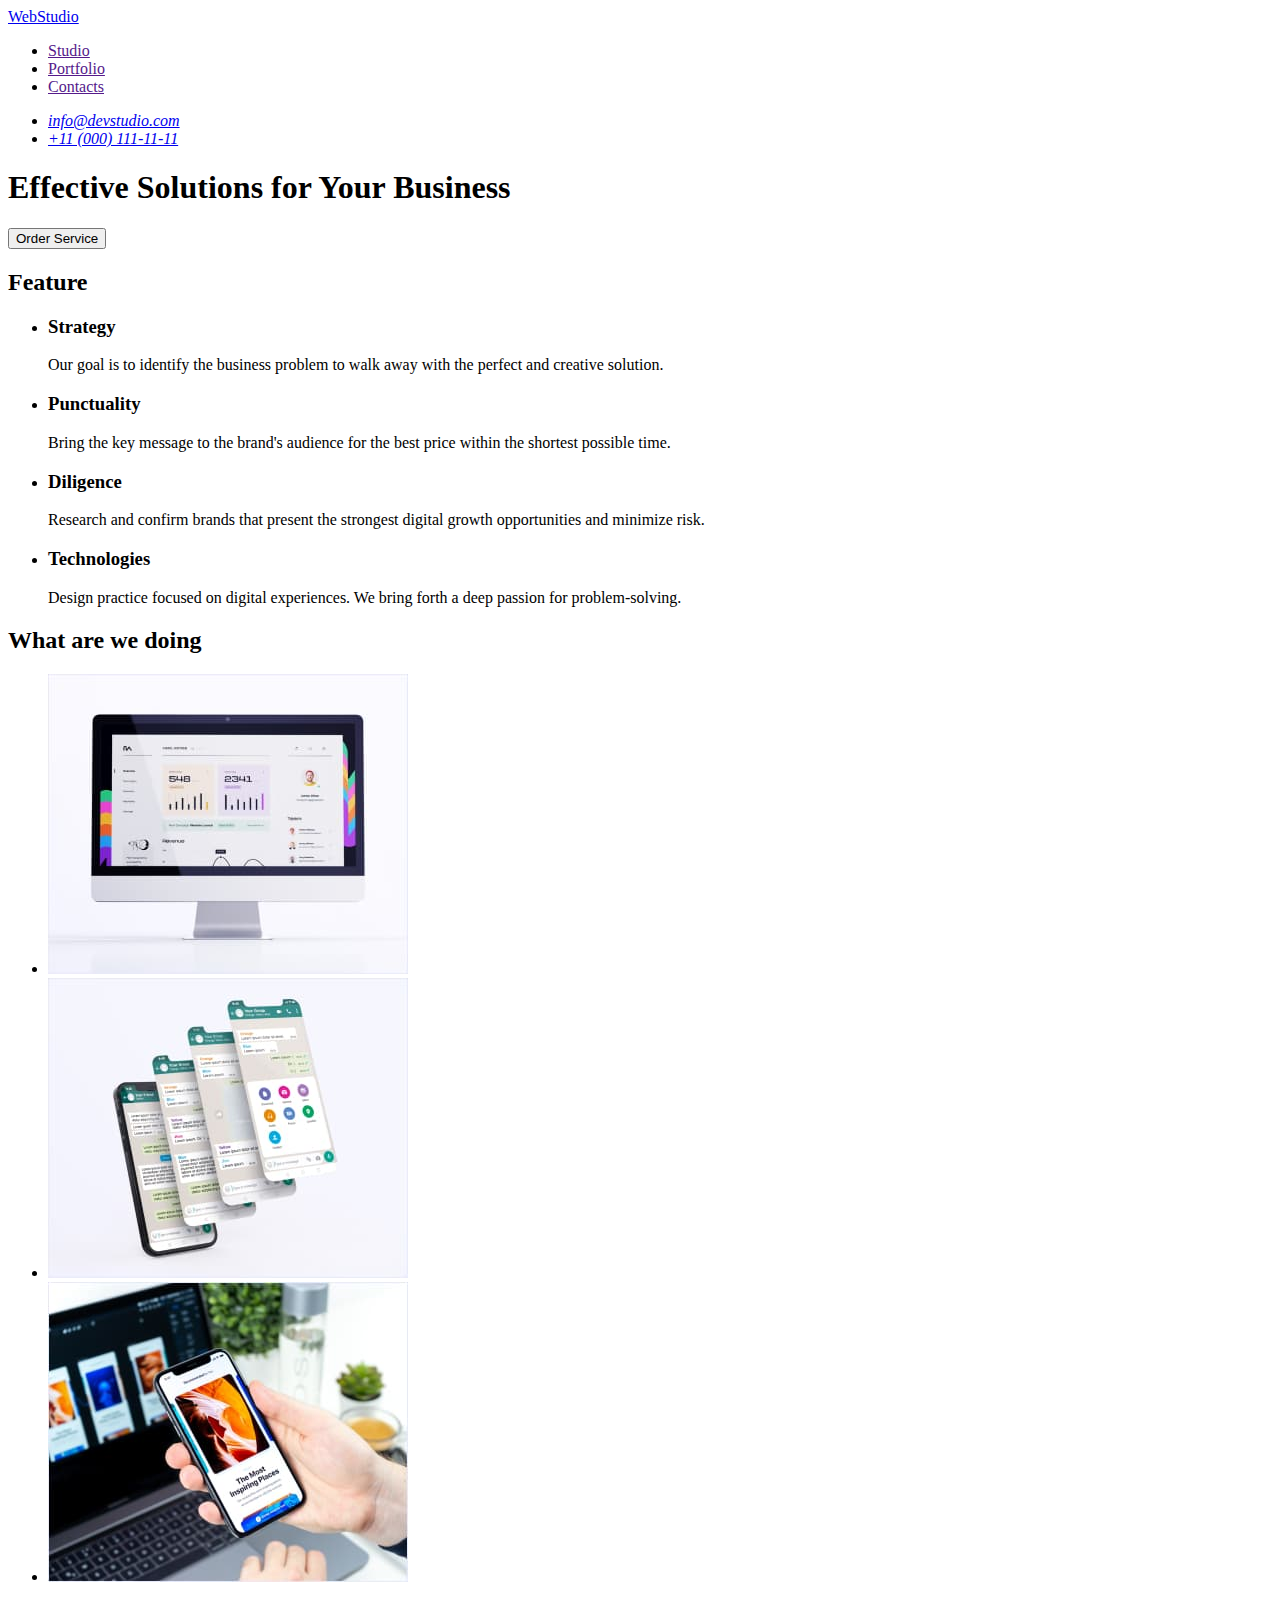
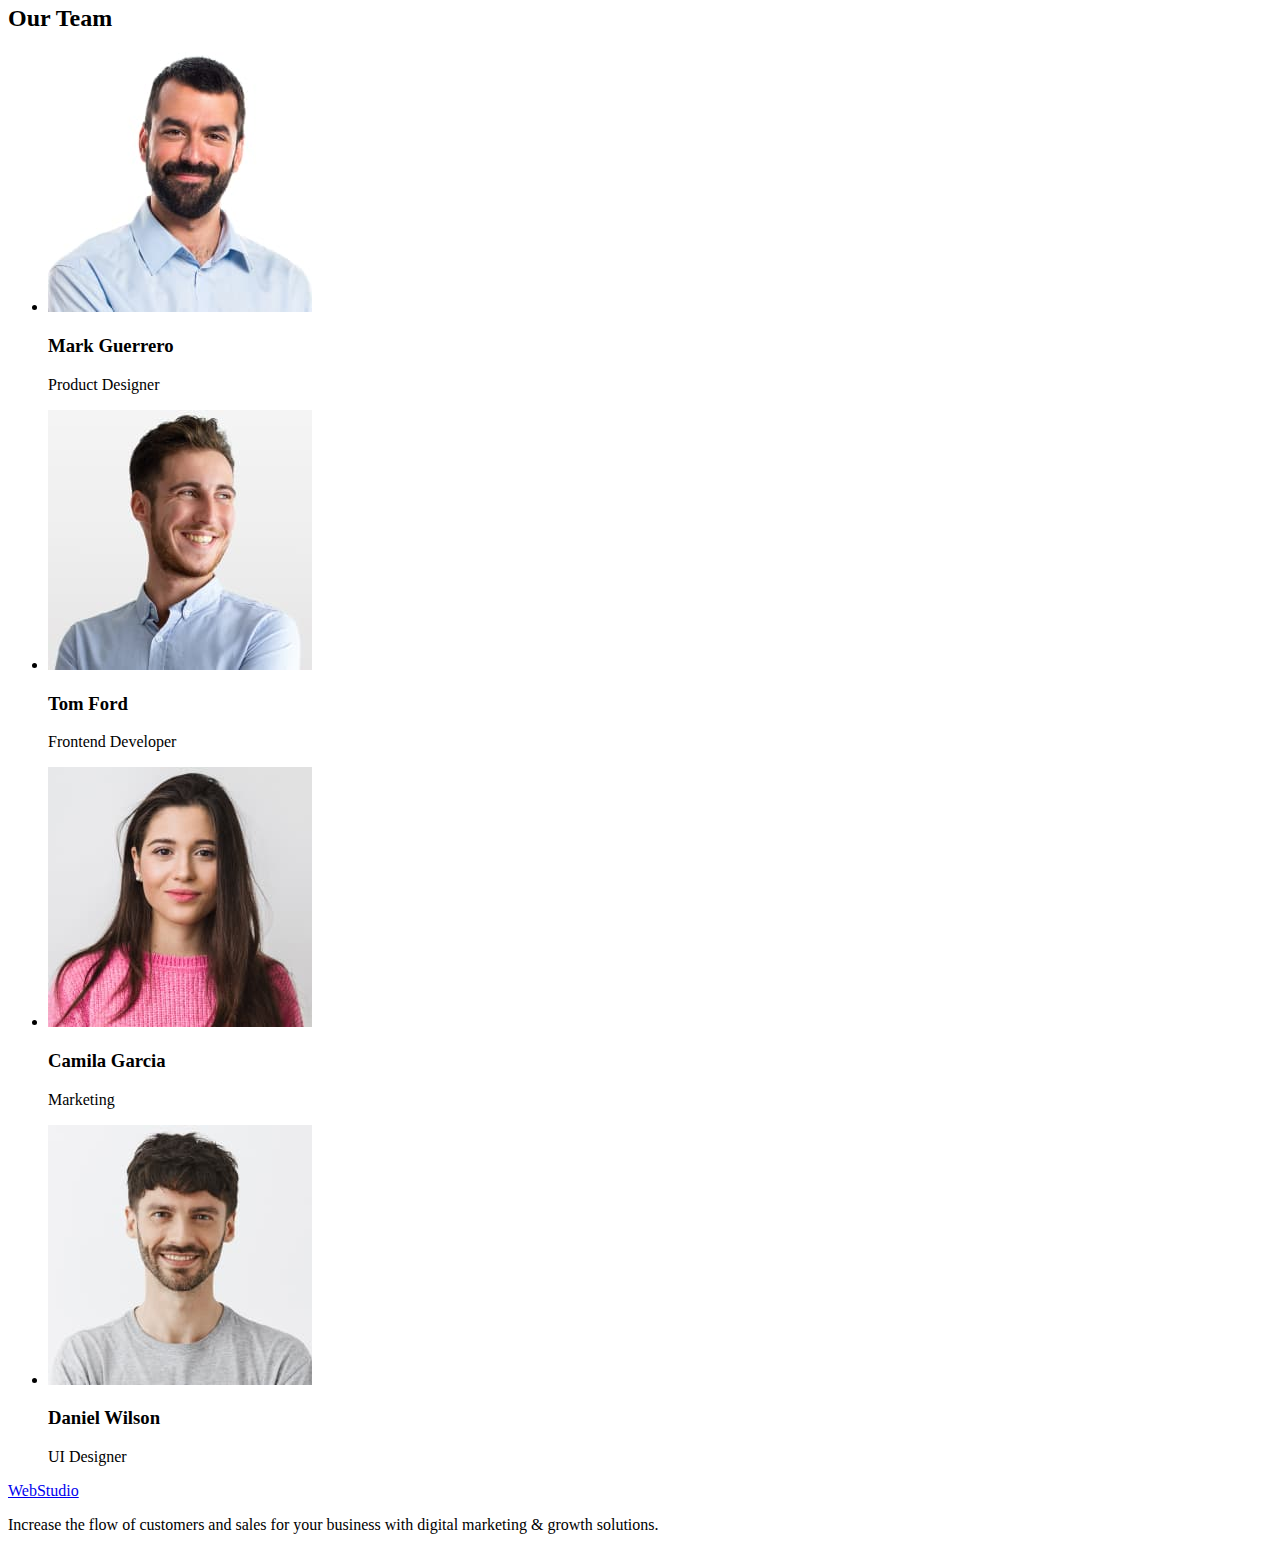
==== index.html @ 5f94ea7e "Initial commit" ====
<!DOCTYPE html>
<html lang="en">

<head>
    <meta charset="UTF-8">
    <meta http-equiv="X-UA-Compatible" content="IE=edge">
    <meta name="viewport" content="width=device-width, initial-scale=1.0">
    <title>Document</title>
</head>


<body>
    <header>
        <nav>
            <a href="./index.html">
                WebStudio
            </a>
            <ul>
                <li>
                    <a href="">Studio</a>
                </li>
                <li>
                    <a href="">Portfolio</a>
                </li>
                <li>
                    <a href="">Contacts</a>
                </li>
            </ul>
        </nav>
        <address>
            <ul>
                <li>
                    <a href="mailto:info@devstudio.com">info@devstudio.com</a>
                </li>
                <li>
                    <a href="tel:+110001111111">+11 (000) 111-11-11</a>
                </li>
            </ul>
        </address>

    </header>
    <main>
        <section>
            <h1>Effective Solutions for Your Business</h1>
            <button type="button">Order Service</button>
        </section>
        <section>
            <h2>Feature</h2>
            <ul>
                <li>
                    <h3>Strategy</h3>
                    <p>Our goal is to identify the business problem to walk away with the perfect and creative solution.
                    </p>
                </li>
                <li>
                    <h3>Punctuality</h3>
                    <p>Bring the key message to the brand's audience for the best price within the shortest possible
                        time.
                    </p>
                </li>
                <li>
                    <h3>Diligence</h3>
                    <p>Research and confirm brands that present the strongest digital growth opportunities and minimize
                        risk.</p>
                </li>
                <li>
                    <h3>Technologies</h3>
                    <p>Design practice focused on digital experiences. We bring forth a deep passion for
                        problem-solving.
                    </p>
                </li>
            </ul>
        </section>
        <section>
            <h2>What are we doing</h2>
            <ul>
                <li><img src="./images/computer.jpg" alt="computer" width="360" height="300"></li>
                <li><img src="./images/phone.jpg" alt="phone" width="360" height="300"></li>
                <li><img src="./images/laptop.jpg" alt="laptop" width="360" height="300"></li>
            </ul>
        </section>
        <section>
            <h2>Our Team</h2>
            <ul>
                <li>
                    <img src="./images/product-designer.jpg" alt="photo-product-designer" width="264" height="260">
                    <h3>Mark Guerrero</h3>
                    <p>Product Designer</p>
                </li>
                <li>
                    <img src="./images/frontend-developer.jpg" alt="photo-frontend-developer" width="264" height="260">
                    <h3>Tom Ford</h3>
                    <p>Frontend Developer</p>
                </li>
                <li>
                    <img src="./images/marketing.jpg" alt="photo-marketing" width="264" height="260">
                    <h3>Camila Garcia</h3>
                    <p>Marketing</p>
                </li>
                <li>
                    <img src="./images/ui-designer.jpg" alt="photo-ui-designer" width="264" height="260">
                    <h3>Daniel Wilson</h3>
                    <p>UI Designer</p>
                </li>
            </ul>
        </section>
    </main>
    <footer>
        <a href="./index.html">
            WebStudio
        </a>
        <p>Increase the flow of customers and sales for your business with digital marketing & growth solutions.</p>
    </footer>
</body>

</html>
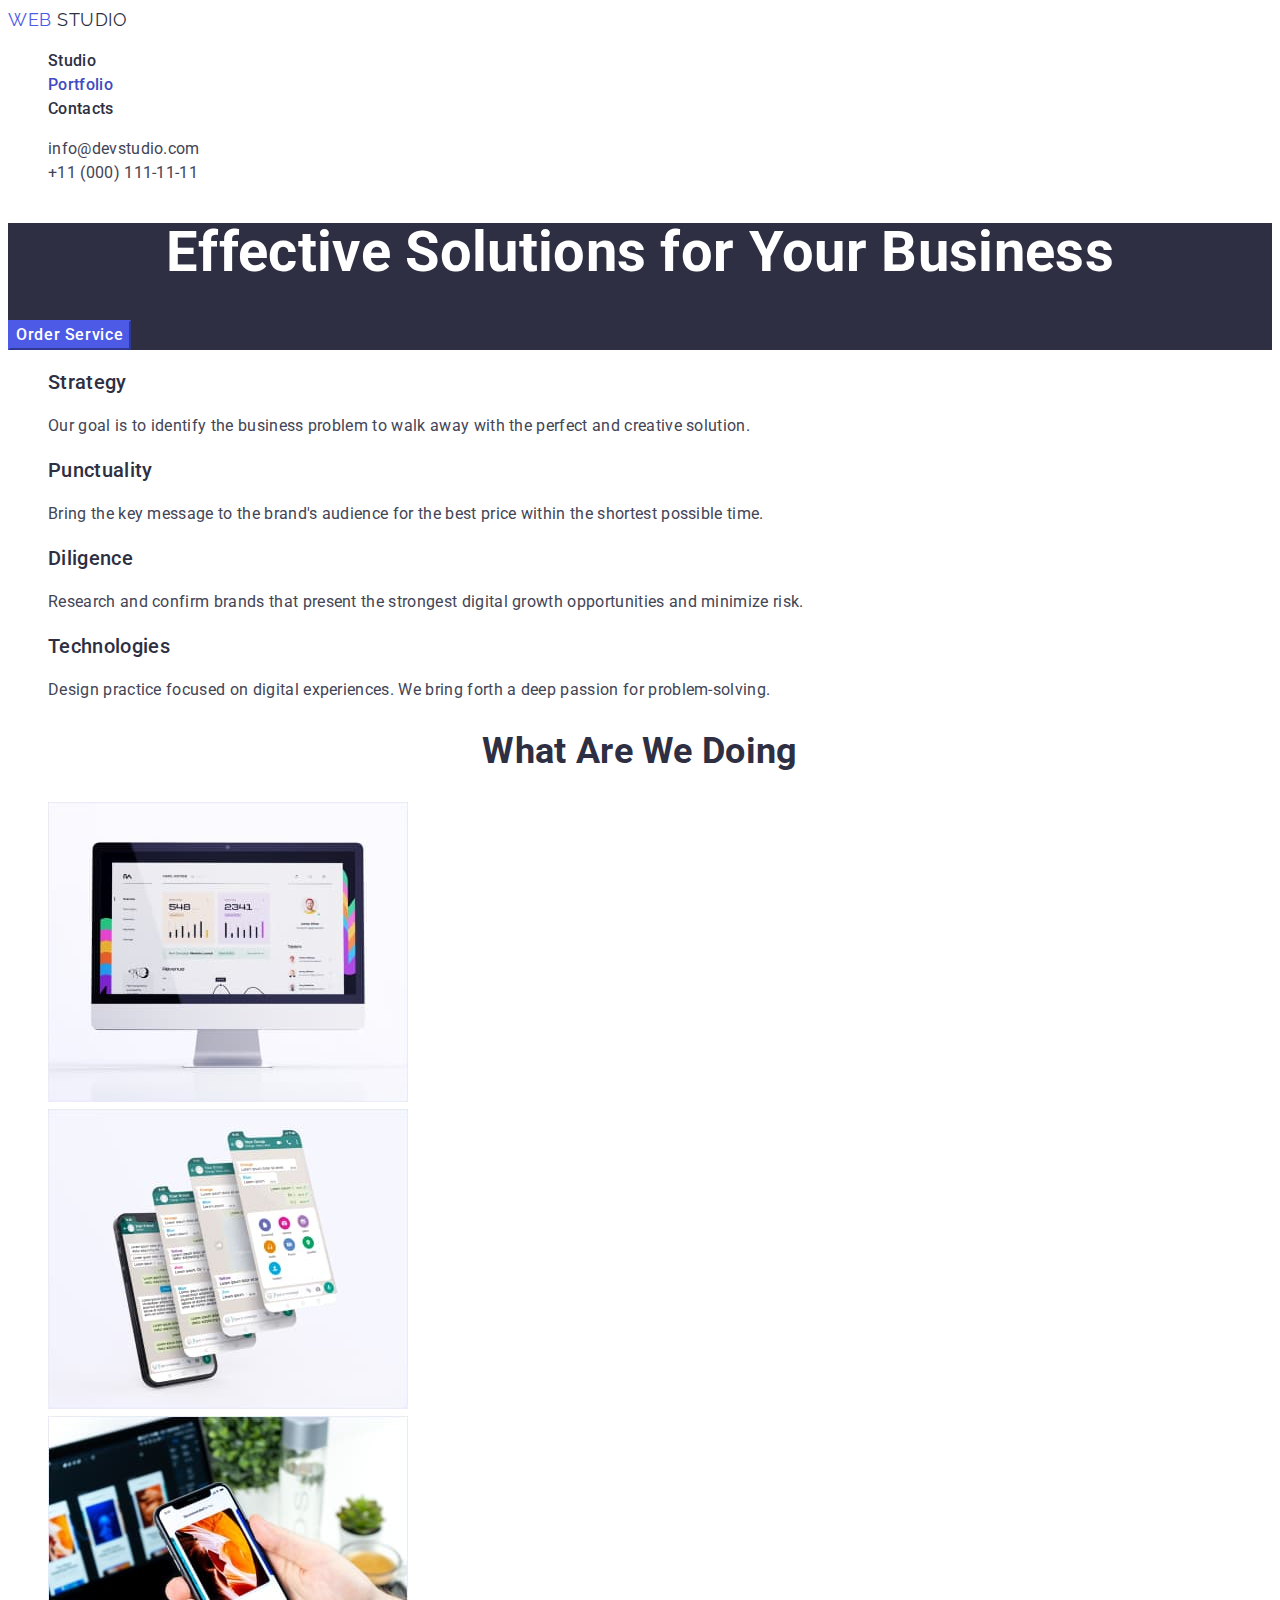
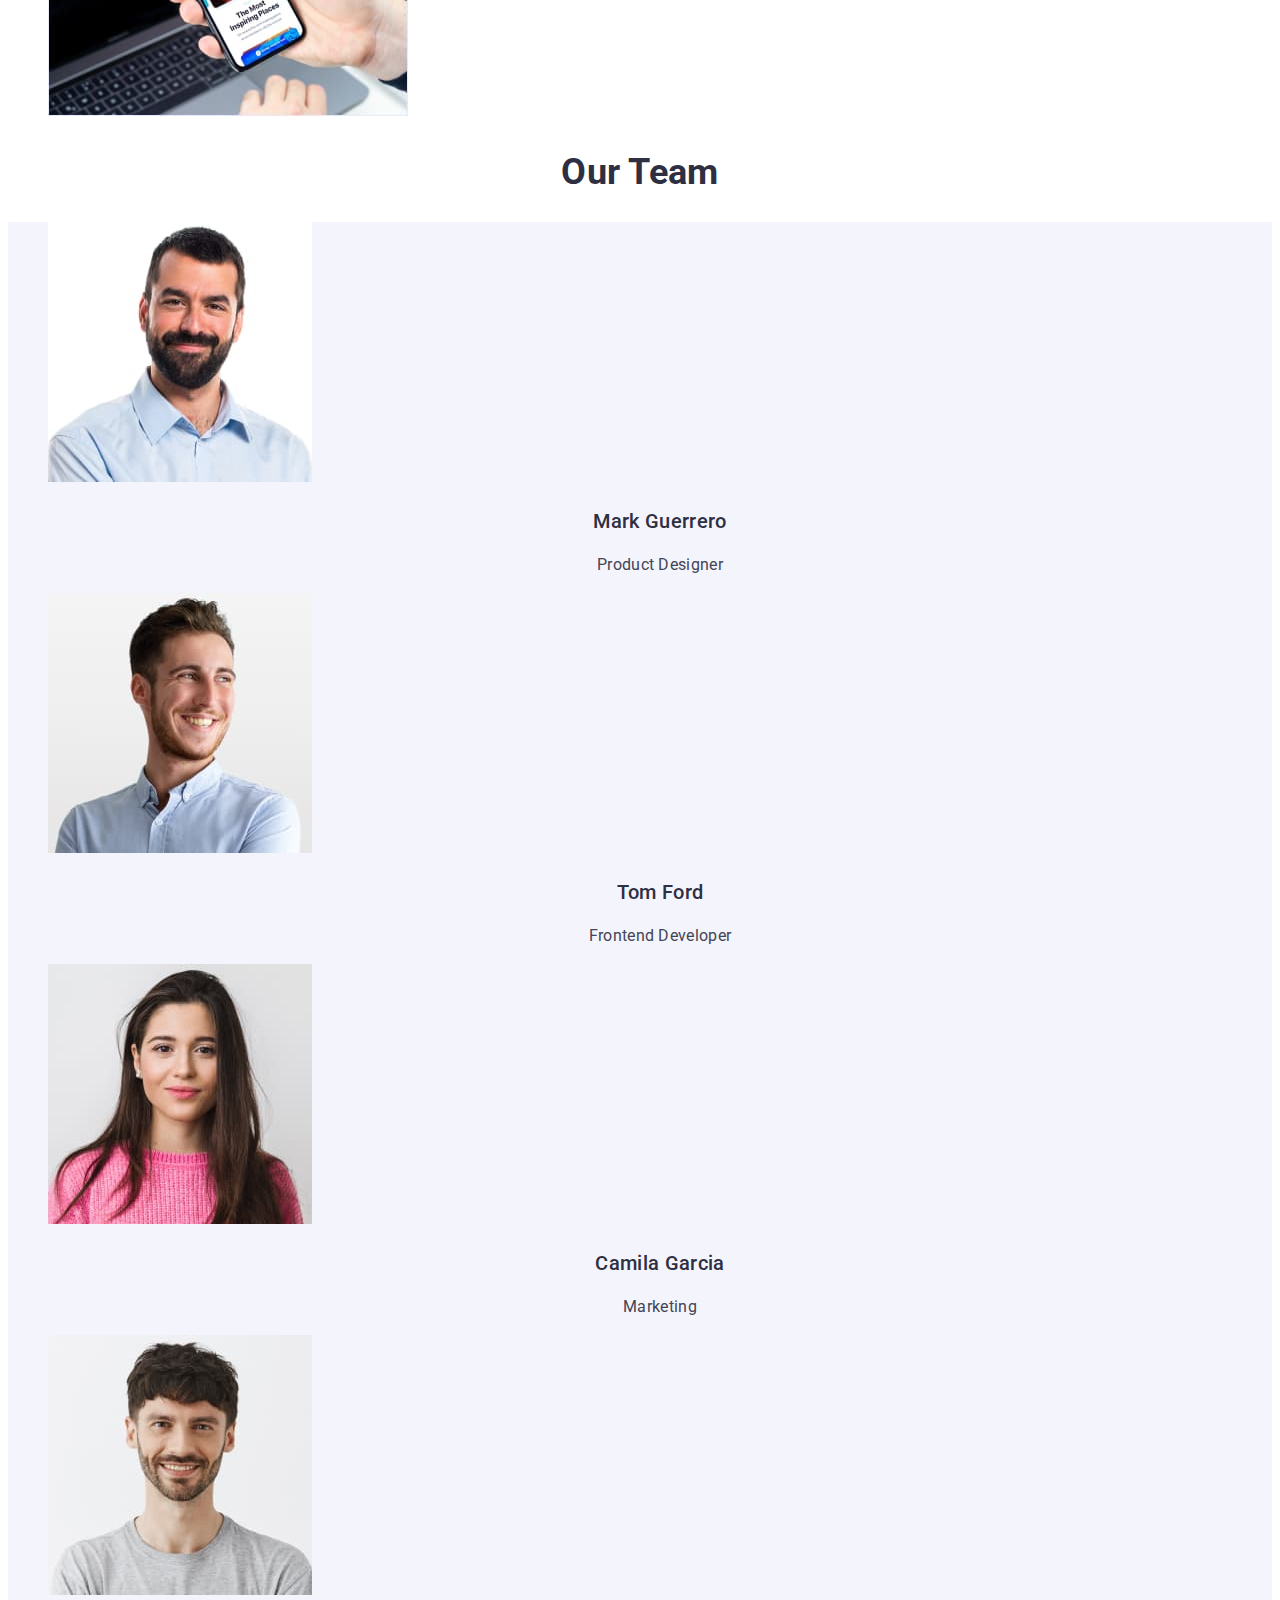
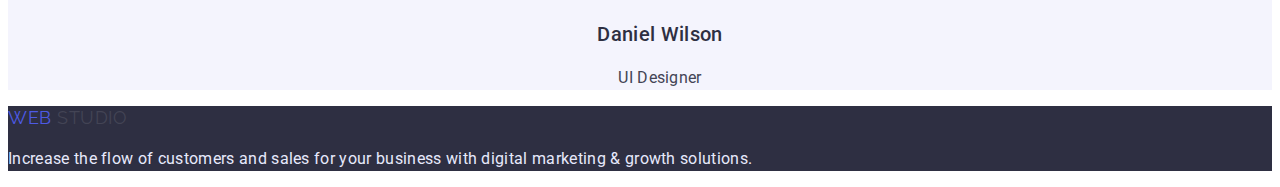
==== commit c4f07799: "applied color and font" ====
--- a/index.html
+++ b/index.html
@@ -2,114 +2,149 @@
 <html lang="en">
 
 <head>
-    <meta charset="UTF-8">
-    <meta http-equiv="X-UA-Compatible" content="IE=edge">
-    <meta name="viewport" content="width=device-width, initial-scale=1.0">
-    <title>Document</title>
+    <meta charset="UTF-8" />
+    <meta http-equiv="X-UA-Compatible" content="IE=edge" />
+    <meta name="viewport" content="width=device-width, initial-scale=1.0" />
+    <title>WebStudio</title>
+    <link rel="preconnect" href="https://fonts.googleapis.com" />
+    <link rel="preconnect" href="https://fonts.gstatic.com" crossorigin />
+    <link href="https://fonts.googleapis.com/css2?family=Raleway:wght@800&family=Roboto:wght@400;500;700&display=swap"
+        rel="stylesheet" />
+    <link rel="stylesheet" href="./css/styles.css" />
 </head>
 
+<body>
 
-<body>
+    <!-- Header -->
     <header>
-        <nav>
-            <a href="./index.html">
-                WebStudio
+        <nav class="header-navigation">
+            <a href="./index.html" class="header-logo link logo">
+                <span>Web</span>
+                Studio
             </a>
-            <ul>
-                <li>
-                    <a href="">Studio</a>
+            <ul class="site-navigation list">
+                <li class="header-item">
+                    <a class="header-link link" href="./index.html">Studio</a>
                 </li>
-                <li>
-                    <a href="">Portfolio</a>
+                <li class="header-item">
+                    <a class="header-link link current" href="./portfolio.html">
+                        Portfolio
+                    </a>
                 </li>
-                <li>
-                    <a href="">Contacts</a>
+                <li class="header-item">
+                    <a class="header-link link" href="">Contacts</a>
                 </li>
             </ul>
         </nav>
-        <address>
-            <ul>
+        <address class="contacts">
+            <ul class="contacts-navigation list">
                 <li>
-                    <a href="mailto:info@devstudio.com">info@devstudio.com</a>
+                    <a class="mail-link link" href="mailto:info@devstudio.com">
+                        info@devstudio.com
+                    </a>
                 </li>
                 <li>
-                    <a href="tel:+110001111111">+11 (000) 111-11-11</a>
+                    <a class="tel-link link" href="tel:+110001111111">
+                        +11 (000) 111-11-11
+                    </a>
                 </li>
             </ul>
         </address>
+    </header>
 
-    </header>
+    <!-- Main -->
     <main>
-        <section>
-            <h1>Effective Solutions for Your Business</h1>
-            <button type="button">Order Service</button>
+        <section class="hero">
+            <h1 class="hero-title">Effective Solutions for Your Business</h1>
+            <button class="hero-button button" type="button">Order Service</button>
         </section>
-        <section>
-            <h2>Feature</h2>
-            <ul>
-                <li>
-                    <h3>Strategy</h3>
-                    <p>Our goal is to identify the business problem to walk away with the perfect and creative solution.
+        <section class="section">
+            <h2 class="section-title visually-hidden">Feature</h2>
+            <ul class="feature-list list">
+                <li class="feature-item">
+                    <h3 class="title">Strategy</h3>
+                    <p class="text">
+                        Our goal is to identify the business problem to walk away with the
+                        perfect and creative solution.
                     </p>
                 </li>
-                <li>
-                    <h3>Punctuality</h3>
-                    <p>Bring the key message to the brand's audience for the best price within the shortest possible
-                        time.
+                <li class="feature-item">
+                    <h3 class="title">Punctuality</h3>
+                    <p class="text">
+                        Bring the key message to the brand's audience for the best price
+                        within the shortest possible time.
                     </p>
                 </li>
-                <li>
-                    <h3>Diligence</h3>
-                    <p>Research and confirm brands that present the strongest digital growth opportunities and minimize
-                        risk.</p>
+                <li class="feature-item">
+                    <h3 class="title">Diligence</h3>
+                    <p class="text">
+                        Research and confirm brands that present the strongest digital
+                        growth opportunities and minimize risk.
+                    </p>
                 </li>
-                <li>
-                    <h3>Technologies</h3>
-                    <p>Design practice focused on digital experiences. We bring forth a deep passion for
-                        problem-solving.
+                <li class="feature-item">
+                    <h3 class="title">Technologies</h3>
+                    <p class="text">
+                        Design practice focused on digital experiences. We bring forth a
+                        deep passion for problem-solving.
                     </p>
                 </li>
             </ul>
         </section>
-        <section>
-            <h2>What are we doing</h2>
-            <ul>
-                <li><img src="./images/computer.jpg" alt="computer" width="360" height="300"></li>
-                <li><img src="./images/phone.jpg" alt="phone" width="360" height="300"></li>
-                <li><img src="./images/laptop.jpg" alt="laptop" width="360" height="300"></li>
+        <section class="section">
+            <h2 class="section-title">What are we doing</h2>
+            <ul class="work-list list">
+                <li class="work-item">
+                    <img class="pic" src="./images/computer.jpg" alt="computer" width="360" height="300" />
+                </li>
+
+                <li class="work-item">
+                    <img class="pic" src="./images/phone.jpg" alt="phone" width="360" height="300" />
+                </li>
+                <li class="work-item">
+                    <img class="pic" src="./images/laptop.jpg" alt="laptop" width="360" height="300" />
+                </li>
             </ul>
         </section>
-        <section>
-            <h2>Our Team</h2>
-            <ul>
-                <li>
-                    <img src="./images/product-designer.jpg" alt="photo-product-designer" width="264" height="260">
-                    <h3>Mark Guerrero</h3>
-                    <p>Product Designer</p>
+        <section class="section">
+            <h2 class="section-title">Our Team</h2>
+            <ul class="team-list list">
+                <li class="team-item">
+                    <img class="pic" src="./images/product-designer.jpg" alt="photo-product-designer" width="264"
+                        height="260" />
+                    <h3 class="title">Mark Guerrero</h3>
+                    <p class="text">Product Designer</p>
                 </li>
-                <li>
-                    <img src="./images/frontend-developer.jpg" alt="photo-frontend-developer" width="264" height="260">
-                    <h3>Tom Ford</h3>
-                    <p>Frontend Developer</p>
+                <li class="team-item">
+                    <img class="pic" src="./images/frontend-developer.jpg" alt="photo-frontend-developer" width="264"
+                        height="260" />
+                    <h3 class="title">Tom Ford</h3>
+                    <p class="text">Frontend Developer</p>
                 </li>
-                <li>
-                    <img src="./images/marketing.jpg" alt="photo-marketing" width="264" height="260">
-                    <h3>Camila Garcia</h3>
-                    <p>Marketing</p>
+                <li class="team-item">
+                    <img class="pic" src="./images/marketing.jpg" alt="photo-marketing" width="264" height="260" />
+                    <h3 class="title">Camila Garcia</h3>
+                    <p class="text">Marketing</p>
                 </li>
-                <li>
-                    <img src="./images/ui-designer.jpg" alt="photo-ui-designer" width="264" height="260">
-                    <h3>Daniel Wilson</h3>
-                    <p>UI Designer</p>
+                <li class="team-item">
+                    <img class="pic" src="./images/ui-designer.jpg" alt="photo-ui-designer" width="264" height="260" />
+                    <h3 class="title">Daniel Wilson</h3>
+                    <p class="text">UI Designer</p>
                 </li>
             </ul>
         </section>
     </main>
-    <footer>
-        <a href="./index.html">
-            WebStudio
+
+    <!-- Footer -->
+    <footer class="footer">
+        <a href="./index.html" class="footer-logo link logo">
+            <span>Web</span>
+            Studio
         </a>
-        <p>Increase the flow of customers and sales for your business with digital marketing & growth solutions.</p>
+        <p class="footer-text">
+            Increase the flow of customers and sales for your business with digital
+            marketing & growth solutions.
+        </p>
     </footer>
 </body>
 
--- a/css/styles.css
+++ b/css/styles.css
@@ -0,0 +1,203 @@
+:root {
+        --primary-text-color: #434455;
+        --dark-background-color: #2E2F42;
+        --primary-active-color: #4D5AE5;
+        --important-color: #FFFFFF;
+        --pressed-state-color: #404BBF;
+        --accent-color: #E7E9FC;
+        --light-background-color: #F4F4FD;
+}
+
+body {
+        color: var(--primary-text-color);
+        background-color: var(--important-color);
+        font-family: 'Roboto', sans-serif;
+        letter-spacing: 0.02em;
+        font-size: 16px;
+        line-height: 1.5;
+}
+
+.list {
+        list-style: none;
+}
+
+.link {
+        text-decoration: none;
+}
+
+.button {
+        font-family: inherit;
+        font-weight: 500;
+        font-size: 16px;
+        line-height: 1.5;
+        letter-spacing: 0.04em;
+        cursor: pointer;
+}
+
+.logo {
+        font-family: 'Raleway';
+        font-size: 18px;
+        line-height: 1.33;
+        letter-spacing: 0.03em;
+        text-transform: uppercase;
+}
+
+.visually-hidden {
+        position: absolute;
+        width: 1px;
+        height: 1px;
+        margin: -1px;
+        border: 0;
+        padding: 0;
+
+        white-space: nowrap;
+        clip-path: inset(100%);
+        clip: rect(0 0 0 0);
+        overflow: hidden;
+}
+
+/* =============Header logo=============== */
+.header-logo {
+        color: var(--dark-background-color);
+}
+
+.header-logo span {
+        color: var(--primary-active-color);
+}
+
+.header-logo:hover,
+.header-logo:focus {
+        color: var(--primary-active-color);
+}
+
+/* =============Site navigation=============== */
+.header-link {
+        color: var(--dark-background-color);
+        font-weight: 500;
+        font-size: 16px;
+        line-height: 1.5;
+}
+
+.site-navigation .header-link:hover,
+.site-navigation .header-link:focus {
+        color: var(--primary-active-color);
+}
+
+.site-navigation .header-link.current {
+        color: var(--pressed-state-color);
+}
+
+/* =============Contacts=============== */
+.mail-link,
+.tel-link {
+        color: var(--primary-text-color);
+        font-style: normal;
+        font-weight: 400;
+        font-size: 16px;
+        line-height: 1.5;
+        opacity: ;
+}
+
+.contacts .mail-link:hover,
+.contacts .mail-link:focus,
+.contacts .tel-link:hover,
+.contacts .tel-link:focus {
+        color: var(--primary-active-color);
+}
+
+/* =============Hero=============== */
+.hero {
+        background-color: var(--dark-background-color);
+}
+
+.hero-title {
+        color: var(--important-color);
+        font-size: 56px;
+        line-height: 1.07;
+        text-align: center;
+}
+
+.hero-button {
+        color: var(--important-color);
+        background-color: var(--primary-active-color);
+        border-color: var(--primary-active-color);
+}
+
+.hero-button:is(:hover, :focus) {
+        color: var(--pressed-state-color);
+}
+
+/* =============Sections=============== */
+.section-title {
+        color: var(--dark-background-color);
+        font-size: 36px;
+        line-height: 1.11;
+        text-align: center;
+        text-transform: capitalize;
+}
+
+.feature-list .title {
+        color: var(--dark-background-color);
+        font-weight: 500;
+        font-size: 20px;
+        line-height: 1.2;
+}
+
+.team-list {
+        background-color: var(--light-background-color);
+}
+
+.team-list .title {
+        color: var(--dark-background-color);
+        font-weight: 500;
+        font-size: 20px;
+        line-height: 1.2;
+        text-align: center;
+}
+
+.team-list .text {
+        text-align: center;
+}
+
+/* =============Footer=============== */
+.footer {
+        background: var(--dark-background-color);
+}
+
+.footer-logo {
+        color: var(--light-background-color) font-family: 'Raleway';
+}
+
+.footer-logo span {
+        color: var(--primary-active-color);
+}
+
+.footer-logo:hover,
+.footer-logo:focus {
+        color: var(--primary-active-color);
+}
+
+.footer .footer-text {
+        color: var(--accent-color);
+
+}
+
+/* =============Portfolio=============== */
+.button-filter {
+        color: var(--primary-active-color);
+        background-color: var(--light-background-color);
+        border-color: var(--accent-color);
+}
+
+.button-filter:is(:hover, :focus) {
+        color: var(--important-color);
+        background-color: var(--pressed-state-color);
+}
+
+
+.project-card-list .title {
+        color: var(--dark-background-color);
+        font-weight: 500;
+        font-size: 20px;
+        line-height: 1.2;
+}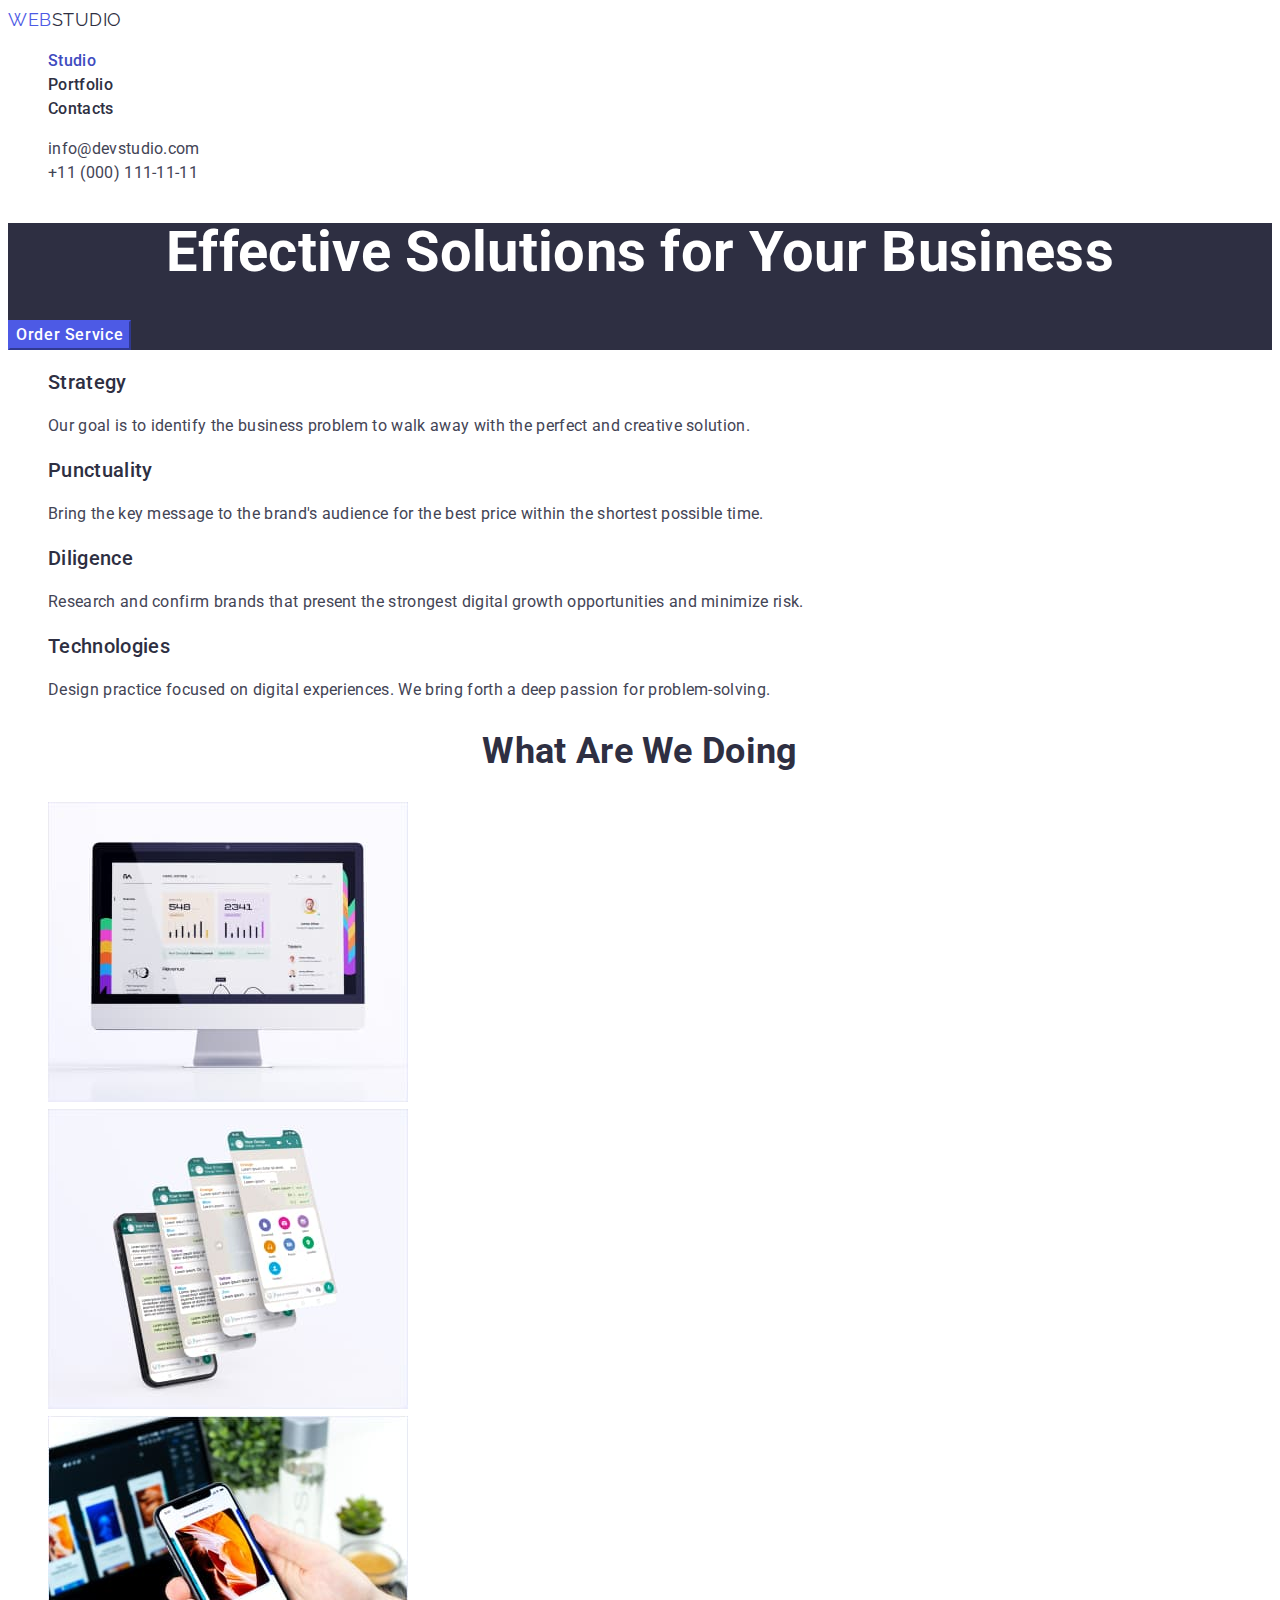
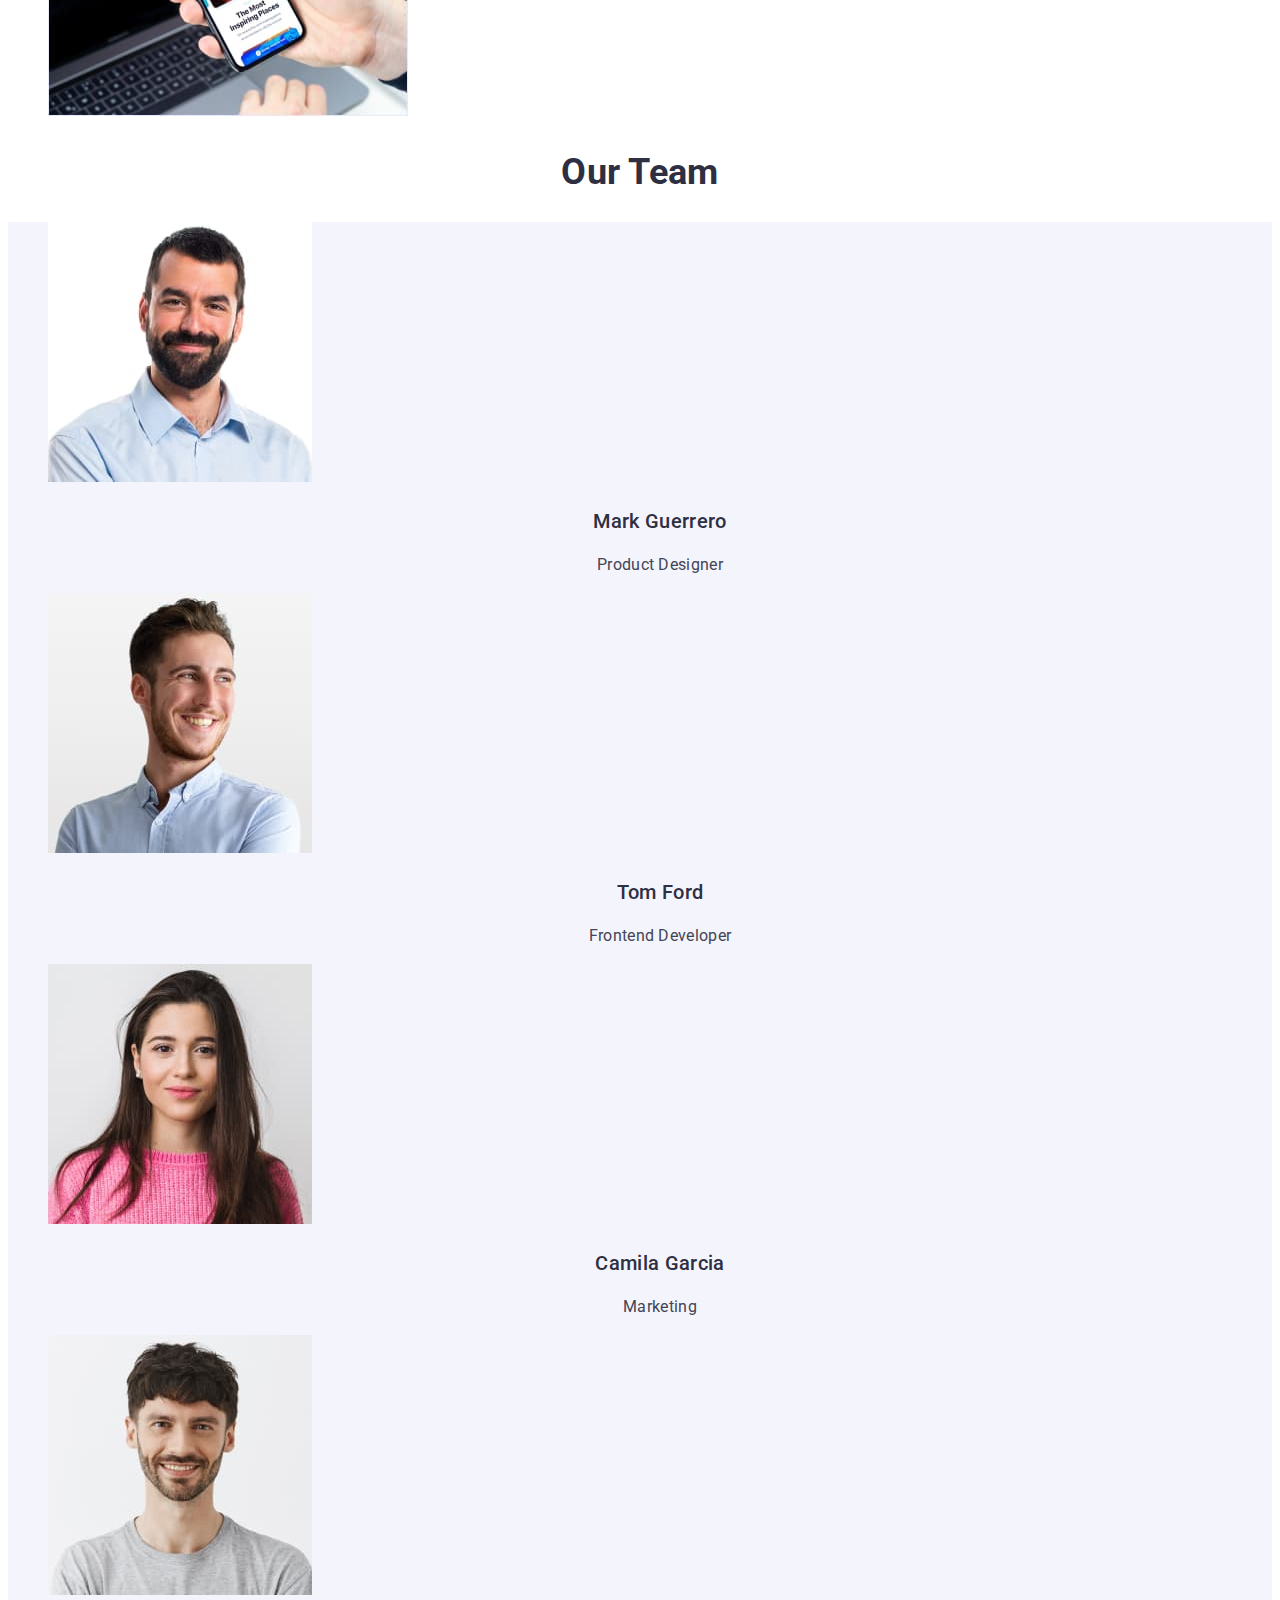
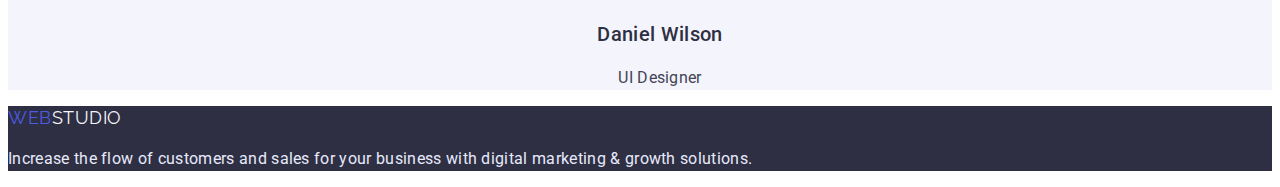
==== commit fe22d229: "Changed color footer.logo and  added highlighting the current page" ====
--- a/index.html
+++ b/index.html
@@ -19,15 +19,14 @@
     <header>
         <nav class="header-navigation">
             <a href="./index.html" class="header-logo link logo">
-                <span>Web</span>
-                Studio
+                <span>Web</span>Studio
             </a>
             <ul class="site-navigation list">
                 <li class="header-item">
-                    <a class="header-link link" href="./index.html">Studio</a>
+                    <a class="header-link link current" href="./index.html">Studio</a>
                 </li>
                 <li class="header-item">
-                    <a class="header-link link current" href="./portfolio.html">
+                    <a class="header-link link " href="./portfolio.html">
                         Portfolio
                     </a>
                 </li>
@@ -138,8 +137,7 @@
     <!-- Footer -->
     <footer class="footer">
         <a href="./index.html" class="footer-logo link logo">
-            <span>Web</span>
-            Studio
+            <span>Web</span>Studio
         </a>
         <p class="footer-text">
             Increase the flow of customers and sales for your business with digital
--- a/css/styles.css
+++ b/css/styles.css
@@ -1,203 +1,202 @@
 :root {
-        --primary-text-color: #434455;
-        --dark-background-color: #2E2F42;
-        --primary-active-color: #4D5AE5;
-        --important-color: #FFFFFF;
-        --pressed-state-color: #404BBF;
-        --accent-color: #E7E9FC;
-        --light-background-color: #F4F4FD;
+  --primary-text-color: #434455;
+  --dark-background-color: #2e2f42;
+  --primary-active-color: #4d5ae5;
+  --important-color: #ffffff;
+  --pressed-state-color: #404bbf;
+  --accent-color: #e7e9fc;
+  --light-background-color: #f4f4fd;
 }
 
 body {
-        color: var(--primary-text-color);
-        background-color: var(--important-color);
-        font-family: 'Roboto', sans-serif;
-        letter-spacing: 0.02em;
-        font-size: 16px;
-        line-height: 1.5;
+  color: var(--primary-text-color);
+  background-color: var(--important-color);
+  font-family: 'Roboto', sans-serif;
+  letter-spacing: 0.02em;
+  font-size: 16px;
+  line-height: 1.5;
 }
 
 .list {
-        list-style: none;
+  list-style: none;
 }
 
 .link {
-        text-decoration: none;
+  text-decoration: none;
 }
 
 .button {
-        font-family: inherit;
-        font-weight: 500;
-        font-size: 16px;
-        line-height: 1.5;
-        letter-spacing: 0.04em;
-        cursor: pointer;
+  font-family: inherit;
+  font-weight: 500;
+  font-size: 16px;
+  line-height: 1.5;
+  letter-spacing: 0.04em;
+  cursor: pointer;
 }
 
 .logo {
-        font-family: 'Raleway';
-        font-size: 18px;
-        line-height: 1.33;
-        letter-spacing: 0.03em;
-        text-transform: uppercase;
+  font-family: 'Raleway';
+  font-size: 18px;
+  line-height: 1.33;
+  letter-spacing: 0.03em;
+  text-transform: uppercase;
 }
 
 .visually-hidden {
-        position: absolute;
-        width: 1px;
-        height: 1px;
-        margin: -1px;
-        border: 0;
-        padding: 0;
-
-        white-space: nowrap;
-        clip-path: inset(100%);
-        clip: rect(0 0 0 0);
-        overflow: hidden;
+  position: absolute;
+  width: 1px;
+  height: 1px;
+  margin: -1px;
+  border: 0;
+  padding: 0;
+
+  white-space: nowrap;
+  clip-path: inset(100%);
+  clip: rect(0 0 0 0);
+  overflow: hidden;
 }
 
 /* =============Header logo=============== */
 .header-logo {
-        color: var(--dark-background-color);
+  color: var(--dark-background-color);
 }
 
 .header-logo span {
-        color: var(--primary-active-color);
+  color: var(--primary-active-color);
 }
 
 .header-logo:hover,
 .header-logo:focus {
-        color: var(--primary-active-color);
+  color: var(--primary-active-color);
 }
 
 /* =============Site navigation=============== */
 .header-link {
-        color: var(--dark-background-color);
-        font-weight: 500;
-        font-size: 16px;
-        line-height: 1.5;
+  color: var(--dark-background-color);
+  font-weight: 500;
+  font-size: 16px;
+  line-height: 1.5;
 }
 
 .site-navigation .header-link:hover,
 .site-navigation .header-link:focus {
-        color: var(--primary-active-color);
-}
-
-.site-navigation .header-link.current {
-        color: var(--pressed-state-color);
+  color: var(--primary-active-color);
+}
+
+.site-navigation .header-link.link.current {
+  color: var(--pressed-state-color);
 }
 
 /* =============Contacts=============== */
 .mail-link,
 .tel-link {
-        color: var(--primary-text-color);
-        font-style: normal;
-        font-weight: 400;
-        font-size: 16px;
-        line-height: 1.5;
-        opacity: ;
+  color: var(--primary-text-color);
+  font-style: normal;
+  font-weight: 400;
+  font-size: 16px;
+  line-height: 1.5;
+  opacity: ;
 }
 
 .contacts .mail-link:hover,
 .contacts .mail-link:focus,
 .contacts .tel-link:hover,
 .contacts .tel-link:focus {
-        color: var(--primary-active-color);
+  color: var(--primary-active-color);
 }
 
 /* =============Hero=============== */
 .hero {
-        background-color: var(--dark-background-color);
+  background-color: var(--dark-background-color);
 }
 
 .hero-title {
-        color: var(--important-color);
-        font-size: 56px;
-        line-height: 1.07;
-        text-align: center;
+  color: var(--important-color);
+  font-size: 56px;
+  line-height: 1.07;
+  text-align: center;
 }
 
 .hero-button {
-        color: var(--important-color);
-        background-color: var(--primary-active-color);
-        border-color: var(--primary-active-color);
+  color: var(--important-color);
+  background-color: var(--primary-active-color);
+  border-color: var(--primary-active-color);
 }
 
 .hero-button:is(:hover, :focus) {
-        color: var(--pressed-state-color);
+  color: var(--pressed-state-color);
 }
 
 /* =============Sections=============== */
 .section-title {
-        color: var(--dark-background-color);
-        font-size: 36px;
-        line-height: 1.11;
-        text-align: center;
-        text-transform: capitalize;
+  color: var(--dark-background-color);
+  font-size: 36px;
+  line-height: 1.11;
+  text-align: center;
+  text-transform: capitalize;
 }
 
 .feature-list .title {
-        color: var(--dark-background-color);
-        font-weight: 500;
-        font-size: 20px;
-        line-height: 1.2;
+  color: var(--dark-background-color);
+  font-weight: 500;
+  font-size: 20px;
+  line-height: 1.2;
 }
 
 .team-list {
-        background-color: var(--light-background-color);
+  background-color: var(--light-background-color);
 }
 
 .team-list .title {
-        color: var(--dark-background-color);
-        font-weight: 500;
-        font-size: 20px;
-        line-height: 1.2;
-        text-align: center;
+  color: var(--dark-background-color);
+  font-weight: 500;
+  font-size: 20px;
+  line-height: 1.2;
+  text-align: center;
 }
 
 .team-list .text {
-        text-align: center;
+  text-align: center;
 }
 
 /* =============Footer=============== */
 .footer {
-        background: var(--dark-background-color);
-}
-
-.footer-logo {
-        color: var(--light-background-color) font-family: 'Raleway';
+  background: var(--dark-background-color);
+}
+
+.footer .footer-logo {
+  color: var(--light-background-color);
+  font-family: 'Raleway';
 }
 
 .footer-logo span {
-        color: var(--primary-active-color);
+  color: var(--primary-active-color);
 }
 
 .footer-logo:hover,
 .footer-logo:focus {
-        color: var(--primary-active-color);
+  color: var(--primary-active-color);
 }
 
 .footer .footer-text {
-        color: var(--accent-color);
-
+  color: var(--accent-color);
 }
 
 /* =============Portfolio=============== */
 .button-filter {
-        color: var(--primary-active-color);
-        background-color: var(--light-background-color);
-        border-color: var(--accent-color);
+  color: var(--primary-active-color);
+  background-color: var(--light-background-color);
+  border-color: var(--accent-color);
 }
 
 .button-filter:is(:hover, :focus) {
-        color: var(--important-color);
-        background-color: var(--pressed-state-color);
-}
-
+  color: var(--important-color);
+  background-color: var(--pressed-state-color);
+}
 
 .project-card-list .title {
-        color: var(--dark-background-color);
-        font-weight: 500;
-        font-size: 20px;
-        line-height: 1.2;
-}+  color: var(--dark-background-color);
+  font-weight: 500;
+  font-size: 20px;
+  line-height: 1.2;
+}
